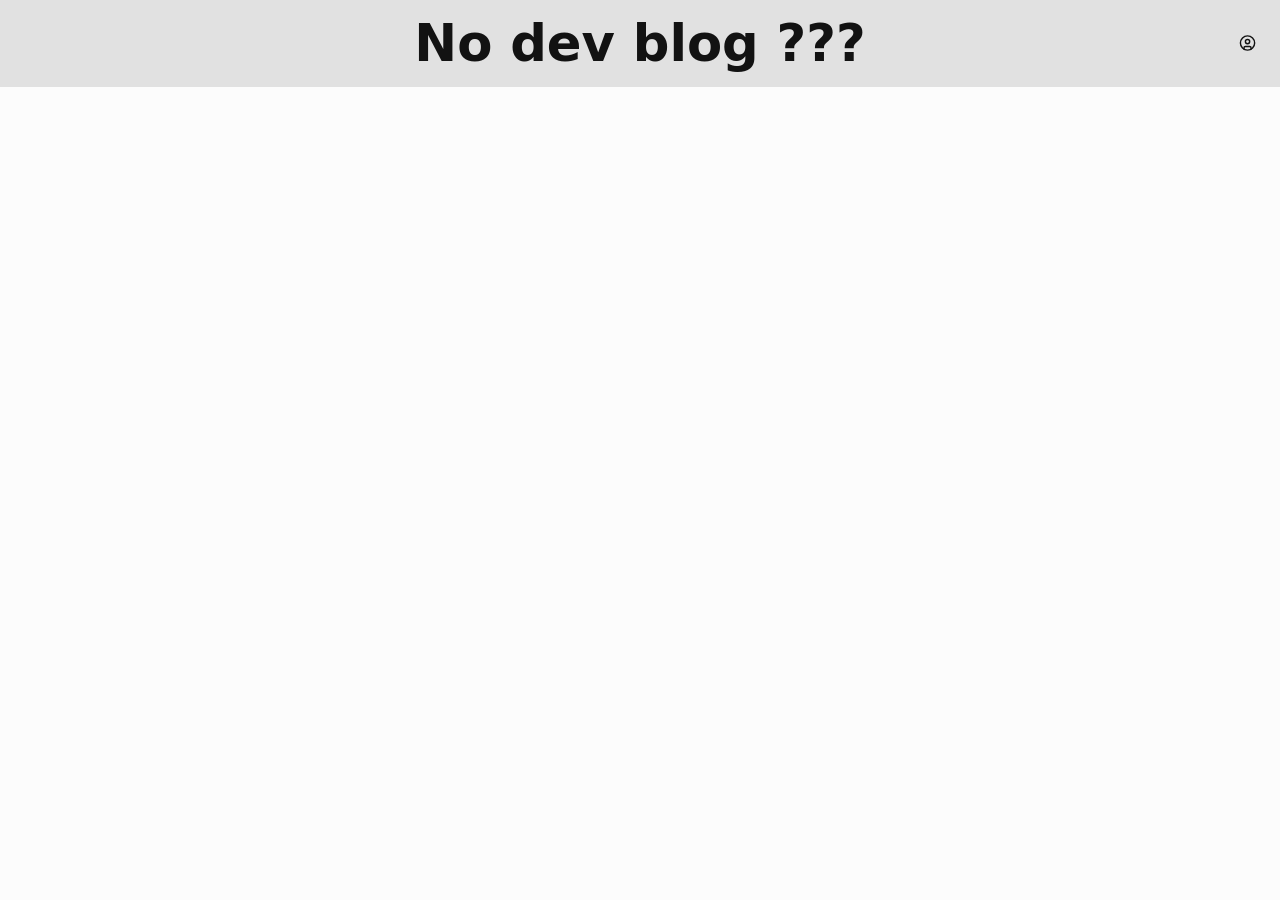
==== docs/index.html @ aa8b3069 "message" ====
<!doctype html>
<html lang="en" data-theme="cerberus">
	<head>
		<meta charset="utf-8" />
		<link rel="icon" href="./favicon.svg" />
		<meta name="viewport" content="width=device-width, initial-scale=1" />
		<meta name="text-scale" content="scale" />
		<link href="./_app/immutable/entry/start.DgXZKi4x.js" rel="modulepreload">
		<link href="./_app/immutable/chunks/DKSQWK5L.js" rel="modulepreload">
		<link href="./_app/immutable/chunks/BL64kIJQ.js" rel="modulepreload">
		<link href="./_app/immutable/entry/app.BOMflcxP.js" rel="modulepreload">
		<link href="./_app/immutable/chunks/CHncfsjL.js" rel="modulepreload">
		<link href="./_app/immutable/chunks/D1hYfEew.js" rel="modulepreload">
		<link href="./_app/immutable/nodes/0.Bwpks45z.js" rel="modulepreload">
		<link href="./_app/immutable/chunks/B84VNk5C.js" rel="modulepreload">
		<link href="./_app/immutable/nodes/2.CfJjSoLC.js" rel="modulepreload">
		
		<link href="./_app/immutable/assets/0.B-xZOelH.css" rel="stylesheet">
	</head>
	<body data-sveltekit-preload-data="hover" >
		<div style="display: contents"><!--[--><!--[0--><!--[--><!--[-1--><header data-scope="app-bar" data-part="root"><!--[--><!--[-1--><div data-scope="app-bar" data-part="toolbar" class="grid-cols-[1fr_2fr_1fr]"><!--[--><!--[-1--><nav data-scope="app-bar" data-part="lead"><!----></nav><!--]--><!--]--> <!--[--><!--[-1--><div data-scope="app-bar" data-part="headline" class="flex justify-center"><h1 class="h1"><a href="./devblog">No dev blog ???</a></h1><!----></div><!--]--><!--]--> <!--[--><!--[-1--><nav data-scope="app-bar" data-part="trail" class="justify-end"><a href="./" class="btn-icon hover:preset-tonal"><svg xmlns="http://www.w3.org/2000/svg" width="24" height="24" viewBox="0 0 24 24" fill="none" stroke="currentColor" stroke-width="2" stroke-linecap="round" stroke-linejoin="round" class="lucide-icon lucide lucide-circle-user size-6"><!--[--><!----><circle cx="12" cy="12" r="10"><!----></circle><!----><!----><circle cx="12" cy="10" r="3"><!----></circle><!----><!----><path d="M7 20.662V19a2 2 0 0 1 2-2h6a2 2 0 0 1 2 2v1.662"><!----></path><!----><!--]--><!----><!----></svg><!----></a><!----></nav><!--]--><!--]--><!----></div><!--]--><!--]--><!----></header><!--]--><!----> <!--[--><!--]--><!----><!--]--><!--]--> <!--[-1--><!--]--><!--]-->
			
			<script>
				{
					__sveltekit_1elw1b2 = {
						base: new URL(".", location).pathname.slice(0, -1)
					};

					const element = document.currentScript.parentElement;

					Promise.all([
						import("./_app/immutable/entry/start.DgXZKi4x.js"),
						import("./_app/immutable/entry/app.BOMflcxP.js")
					]).then(([kit, app]) => {
						kit.start(app, element, {
							node_ids: [0, 2],
							data: [null,null],
							form: null,
							error: null
						});
					});
				}
			</script>
		</div>
	</body>
</html>
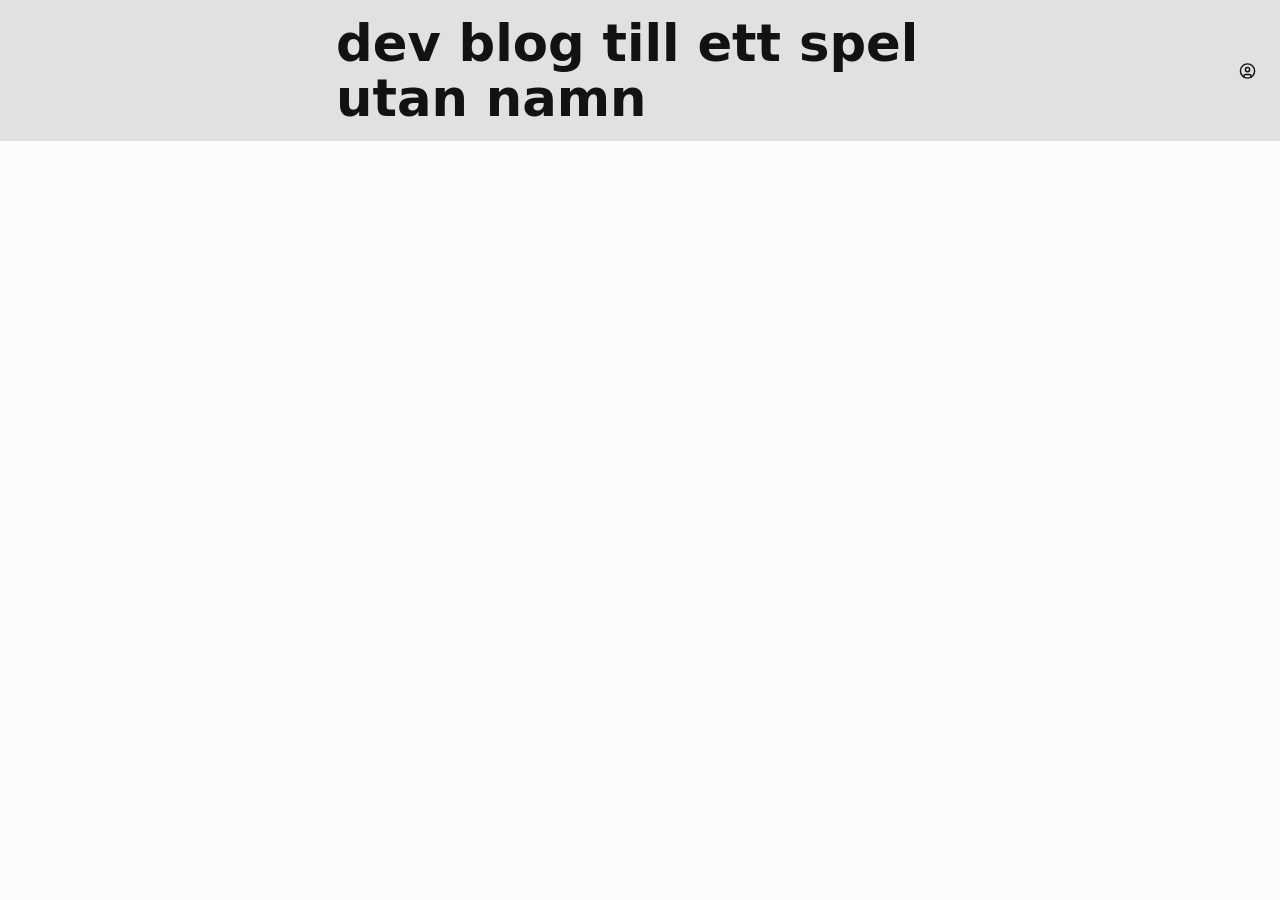
==== commit 831606fa: "message" ====
--- a/docs/index.html
+++ b/docs/index.html
@@ -5,32 +5,32 @@
 		<link rel="icon" href="./favicon.svg" />
 		<meta name="viewport" content="width=device-width, initial-scale=1" />
 		<meta name="text-scale" content="scale" />
-		<link href="./_app/immutable/entry/start.DgXZKi4x.js" rel="modulepreload">
-		<link href="./_app/immutable/chunks/DKSQWK5L.js" rel="modulepreload">
-		<link href="./_app/immutable/chunks/BL64kIJQ.js" rel="modulepreload">
-		<link href="./_app/immutable/entry/app.BOMflcxP.js" rel="modulepreload">
+		<link href="./_app/immutable/entry/start.BIMkhw-v.js" rel="modulepreload">
+		<link href="./_app/immutable/chunks/BlrJz3Pr.js" rel="modulepreload">
+		<link href="./_app/immutable/chunks/Cgl8HTIf.js" rel="modulepreload">
+		<link href="./_app/immutable/entry/app.fKaEX70L.js" rel="modulepreload">
 		<link href="./_app/immutable/chunks/CHncfsjL.js" rel="modulepreload">
 		<link href="./_app/immutable/chunks/D1hYfEew.js" rel="modulepreload">
-		<link href="./_app/immutable/nodes/0.Bwpks45z.js" rel="modulepreload">
+		<link href="./_app/immutable/nodes/0.-gl9OvrP.js" rel="modulepreload">
 		<link href="./_app/immutable/chunks/B84VNk5C.js" rel="modulepreload">
-		<link href="./_app/immutable/nodes/2.CfJjSoLC.js" rel="modulepreload">
+		<link href="./_app/immutable/nodes/2.DO9EeeeV.js" rel="modulepreload">
 		
 		<link href="./_app/immutable/assets/0.B-xZOelH.css" rel="stylesheet">
 	</head>
 	<body data-sveltekit-preload-data="hover" >
-		<div style="display: contents"><!--[--><!--[0--><!--[--><!--[-1--><header data-scope="app-bar" data-part="root"><!--[--><!--[-1--><div data-scope="app-bar" data-part="toolbar" class="grid-cols-[1fr_2fr_1fr]"><!--[--><!--[-1--><nav data-scope="app-bar" data-part="lead"><!----></nav><!--]--><!--]--> <!--[--><!--[-1--><div data-scope="app-bar" data-part="headline" class="flex justify-center"><h1 class="h1"><a href="./devblog">No dev blog ???</a></h1><!----></div><!--]--><!--]--> <!--[--><!--[-1--><nav data-scope="app-bar" data-part="trail" class="justify-end"><a href="./" class="btn-icon hover:preset-tonal"><svg xmlns="http://www.w3.org/2000/svg" width="24" height="24" viewBox="0 0 24 24" fill="none" stroke="currentColor" stroke-width="2" stroke-linecap="round" stroke-linejoin="round" class="lucide-icon lucide lucide-circle-user size-6"><!--[--><!----><circle cx="12" cy="12" r="10"><!----></circle><!----><!----><circle cx="12" cy="10" r="3"><!----></circle><!----><!----><path d="M7 20.662V19a2 2 0 0 1 2-2h6a2 2 0 0 1 2 2v1.662"><!----></path><!----><!--]--><!----><!----></svg><!----></a><!----></nav><!--]--><!--]--><!----></div><!--]--><!--]--><!----></header><!--]--><!----> <!--[--><!--]--><!----><!--]--><!--]--> <!--[-1--><!--]--><!--]-->
+		<div style="display: contents"><!--[--><!--[0--><!--[--><!--[-1--><header data-scope="app-bar" data-part="root"><!--[--><!--[-1--><div data-scope="app-bar" data-part="toolbar" class="grid-cols-[1fr_2fr_1fr]"><!--[--><!--[-1--><nav data-scope="app-bar" data-part="lead"><!----></nav><!--]--><!--]--> <!--[--><!--[-1--><div data-scope="app-bar" data-part="headline" class="flex justify-center"><h1 class="h1"><a href="./devblog">dev blog till ett spel utan namn</a></h1><!----></div><!--]--><!--]--> <!--[--><!--[-1--><nav data-scope="app-bar" data-part="trail" class="justify-end"><a href="./" class="btn-icon hover:preset-tonal"><svg xmlns="http://www.w3.org/2000/svg" width="24" height="24" viewBox="0 0 24 24" fill="none" stroke="currentColor" stroke-width="2" stroke-linecap="round" stroke-linejoin="round" class="lucide-icon lucide lucide-circle-user size-6"><!--[--><!----><circle cx="12" cy="12" r="10"><!----></circle><!----><!----><circle cx="12" cy="10" r="3"><!----></circle><!----><!----><path d="M7 20.662V19a2 2 0 0 1 2-2h6a2 2 0 0 1 2 2v1.662"><!----></path><!----><!--]--><!----><!----></svg><!----></a><!----></nav><!--]--><!--]--><!----></div><!--]--><!--]--><!----></header><!--]--><!----> <!--[--><!--]--><!----><!--]--><!--]--> <!--[-1--><!--]--><!--]-->
 			
 			<script>
 				{
-					__sveltekit_1elw1b2 = {
+					__sveltekit_v46k7s = {
 						base: new URL(".", location).pathname.slice(0, -1)
 					};
 
 					const element = document.currentScript.parentElement;
 
 					Promise.all([
-						import("./_app/immutable/entry/start.DgXZKi4x.js"),
-						import("./_app/immutable/entry/app.BOMflcxP.js")
+						import("./_app/immutable/entry/start.BIMkhw-v.js"),
+						import("./_app/immutable/entry/app.fKaEX70L.js")
 					]).then(([kit, app]) => {
 						kit.start(app, element, {
 							node_ids: [0, 2],
